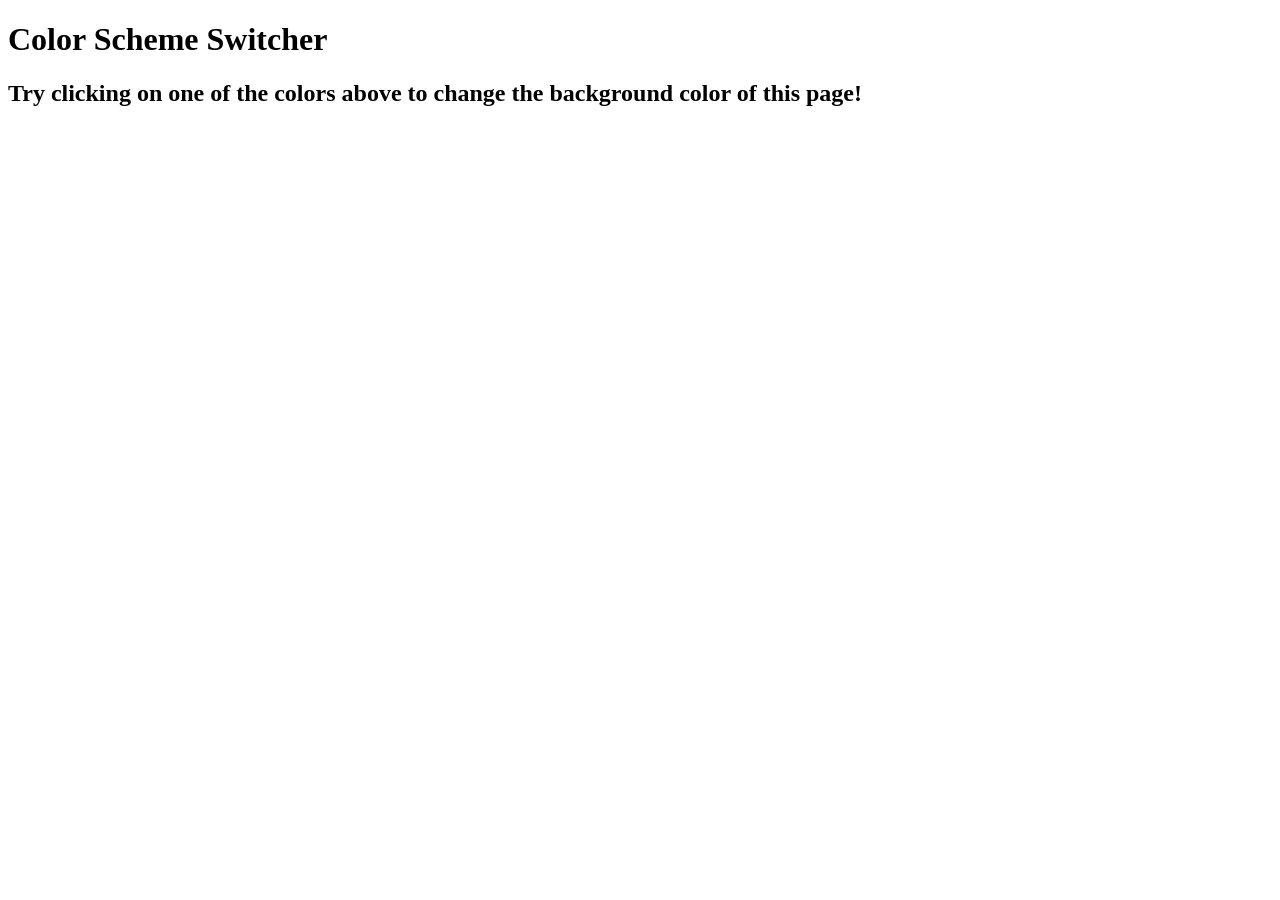
==== 07_Project/01_project/index.html @ 2d7e80ac "javascript 01_project" ====
<!DOCTYPE html>
<html lang="en">
<head>
    <meta charset="UTF-8">
    <meta name="viewport" content="width=device-width, initial-scale=1.0">
    <title>color-Change property </title>
    <link rel="stylesheet" href="style.css">
</head>
<body>
    <div class="canvas">
      <!-- <a
        style="
          background-color: #fff;
          padding: 10px 30px;
          border-radius: 8px;
          color: #212121;
          text-decoration: none;
          border: 2px solid #212121;
        "
        href="../index.html"
        >Back to Home Page</a
      > -->
      <h1>Color Scheme Switcher</h1>
      <span class="button" id="grey"></span>
      <span class="button" id="white"></span>
      <span class="button" id="blue"></span>
      <span class="button" id="yellow"></span>
      <h2>
        Try clicking on one of the colors above
        <span>to change the background color of this page!</span>
      </h2>
    </div>
    <script src="script.js"></script>
</body>
</html>
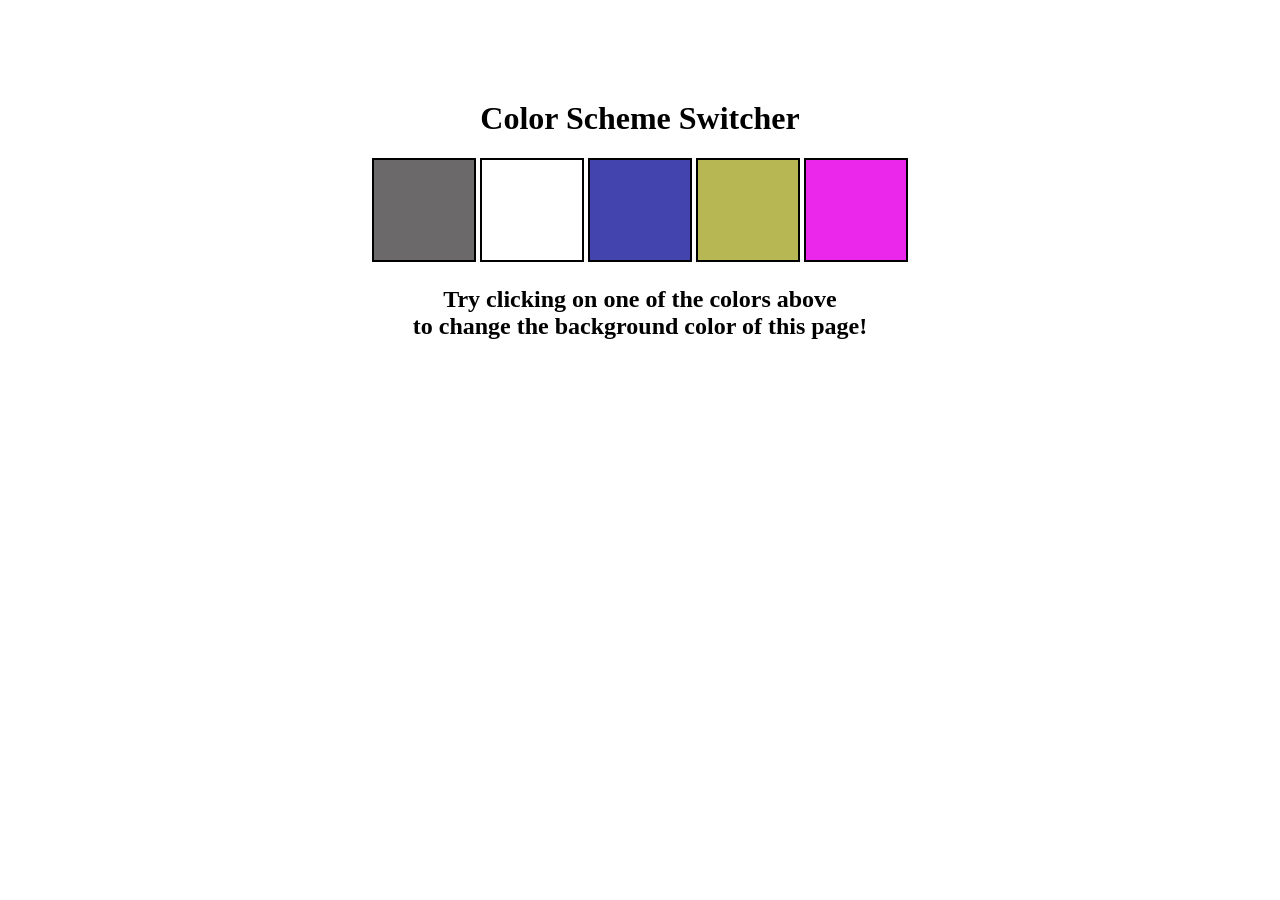
==== commit bcad7513: "add project" ====
--- a/07_Project/01_project/index.html
+++ b/07_Project/01_project/index.html
@@ -25,6 +25,8 @@
       <span class="button" id="white"></span>
       <span class="button" id="blue"></span>
       <span class="button" id="yellow"></span>
+      <span class="button" id="purple"></span>
+
       <h2>
         Try clicking on one of the colors above
         <span>to change the background color of this page!</span>
--- a/07_Project/01_project/style.css
+++ b/07_Project/01_project/style.css
@@ -0,0 +1,37 @@
+html {
+  margin: 0;
+}
+
+span {
+  display: block;
+}
+.canvas {
+  margin: 100px auto 100px;
+  width: 80%;
+  text-align: center;
+}
+
+.button {
+  width: 100px;
+  height: 100px;
+  border: solid black 2px;
+  display: inline-block;
+}
+
+#grey {
+  background: rgb(107, 105, 105);
+}
+
+#white {
+  background: white;
+}
+#blue {
+  background: rgb(68, 68, 174);
+}
+#yellow {
+  background: rgb(183, 183, 83);
+}
+#purple{
+    background-color: rgb(234, 39, 234);
+}
+
